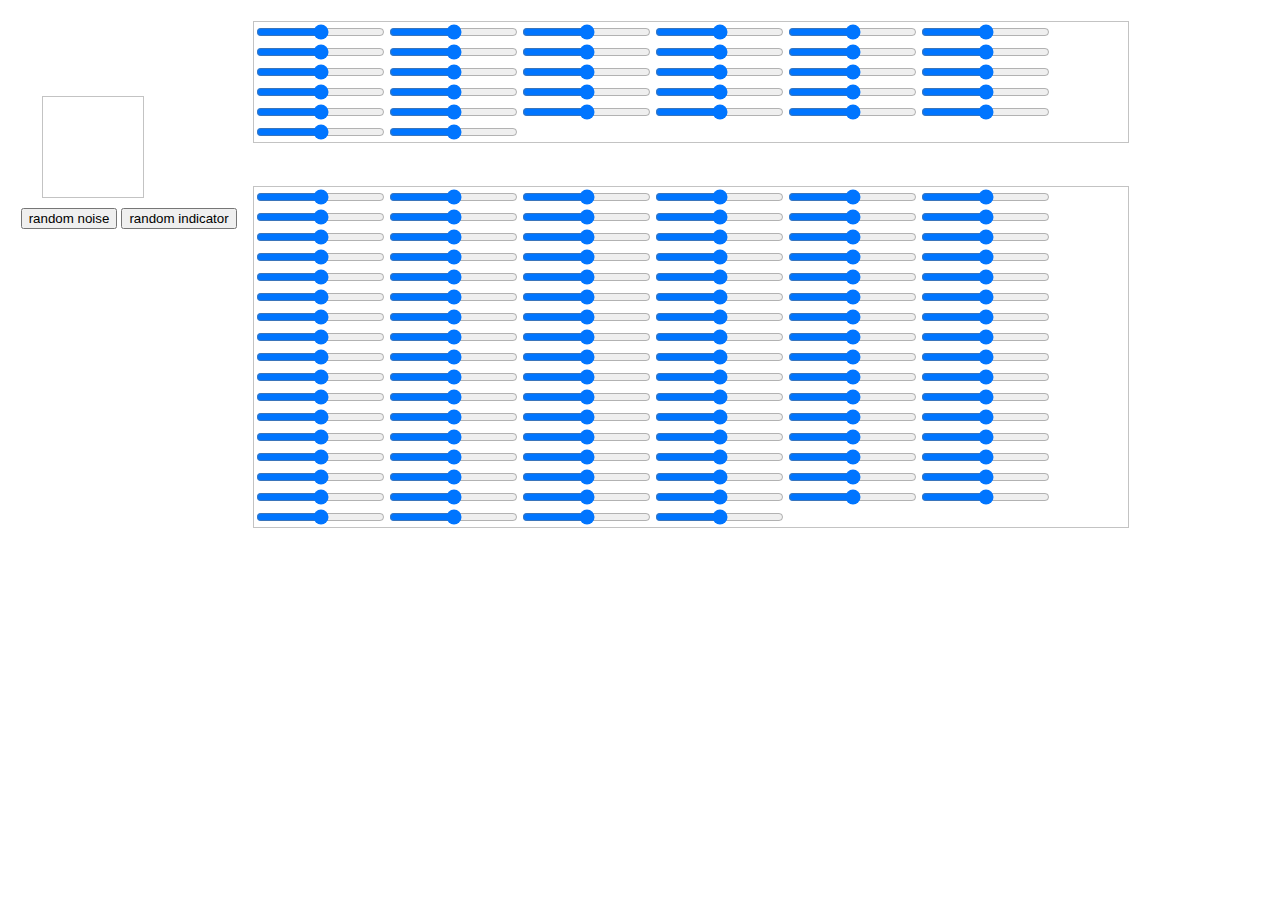
==== static/html/hw_gan.html @ 45902100 "finish hwgan" ====
<html>

<head>
    <script src="../js/vue.min.js"></script>
    <script src="../js/vue-resource.min.js"></script>
    <link href="../css/bar.css" rel="stylesheet" type="text/css" />
</head>

<body>
    <div id="app" style="margin-left: 1%;">
        <div style="display:inline-block;vertical-align: top; margin-top: 7%;">
            <canvas id="canvas_1" width=100px height=100px style="margin-left: 10%; width:100px; height:100px; border:1px solid #c3c3c3">
                <span>Loading Canvas</span>
            </canvas>
            <div style="margin-top: 5%;">
                <button v-on:click="random_noise">random noise</button>
                <button v-on:click="random_indicator">random indicator</button>
            </div>

        </div>

        <div style="margin-left: 1%; margin-top: 1%; width: 70%; display:inline-block;vertical-align: top; ">


            <div style="border:1px solid #c3c3c3">
                <input v-for="v in range_indicator" v-bind:id="v.id" type="range" min="0" max="100" v-bind:value="v.value"
                    v-on:input="range_change($event)" />
            </div>

            <div style="margin-top: 5%;border:1px solid #c3c3c3">
                <input v-for="v in range_noise" v-bind:id="v.id" type="range" min="0" max="100" v-bind:value="v.value"
                    v-on:input="range_change($event)" />
            </div>
        </div>

    </div>

    <script type="text/javascript">

        new Vue({
            el: '#app',

            data: {
                range_noise: [],
                range_indicator: [],
                noise_data: [],
            },
            mounted: function () {
                for (let i = 0; i < 100; i++) {
                    this.range_noise.push({ id: `noise_${i}`, value: "50" })
                    this.noise_data.push(0.0)
                }

                for (let i = 100; i < 132; i++) {
                    this.range_indicator.push({ id: `indicator_${i}`, v: "50" })
                    this.noise_data.push(0.0)
                }
            },
            methods: {

                post_request: function () {
                    this.$http.post('http://127.0.0.1:8081/hwgan', JSON.stringify(this.noise_data)).then(
                        function (data) {
                            canvas = document.getElementById("canvas_1");
                            ctx = canvas.getContext("2d");

                            var image = new Image();

                            image.onload = function () {
                                ctx.drawImage(image, 0, 0, 100, 100);
                            };

                            image.src = data.body;
                        },
                        function (res) {
                            this.message = "Server error";
                        }
                    );
                },

                range_change: function range_change(event) {
                    id = event.currentTarget.id;
                    id = parseInt(id.split("_")[1]);
                    value = event.currentTarget.value;

                    this.noise_data[id] = parseFloat(value) / 100.0;

                    this.post_request();
                },

                random_noise: function random_noise() {
                    for (let i = 0; i < 100; i++) {
                        this.noise_data[i] = Math.random();
                        this.$set(this.range_noise[i], 'value', parseInt(this.noise_data[i] * 100));
                    }

                    this.post_request();
                },

                random_indicator: function random_indicator() {
                    for (let i = 0; i < 32; i++) {
                        this.noise_data[i + 100] = Math.random();
                        this.$set(this.range_indicator[i], 'value', parseInt(this.noise_data[i + 100] * 100));
                    }

                    this.post_request();
                }
            }
        })
    </script>

</body>

</html>
---- static/css/bar.css ----
div.barContainer{
	height: 20px;
	width: 250px;
	border-radius: 10px;
	background-color: #ddd;
	margin-top: 5px;
	margin-left: 20%;
}
div.barValue{
	background-color: #1C8DE0;
	border-radius: 10px;
	height:20px;
	line-height: 20px;
}
b{
	color:#000;
	font-weight: 100;
	font-size: 12px;
	left:40px;
	margin-left: 5%;
}
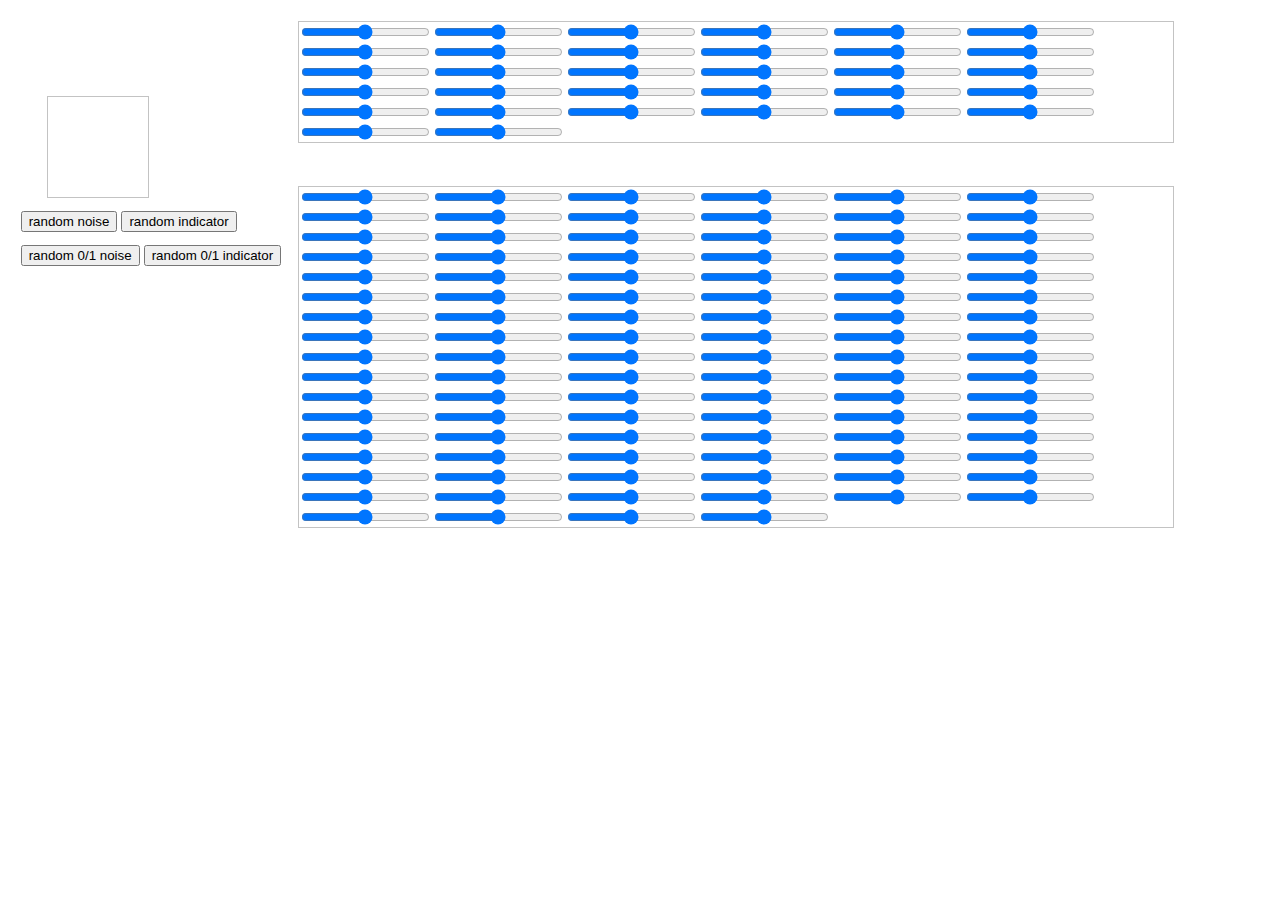
==== commit 0dbb5ef7: "add 0/1 random button" ====
--- a/static/html/hw_gan.html
+++ b/static/html/hw_gan.html
@@ -15,6 +15,11 @@
             <div style="margin-top: 5%;">
                 <button v-on:click="random_noise">random noise</button>
                 <button v-on:click="random_indicator">random indicator</button>
+            </div>
+
+            <div style="margin-top: 5%;">
+                <button v-on:click="random_01_noise">random 0/1 noise</button>
+                <button v-on:click="random_01_indicator">random 0/1 indicator</button>
             </div>
 
         </div>
@@ -59,7 +64,7 @@
             methods: {
 
                 post_request: function () {
-                    this.$http.post('http://127.0.0.1:8081/hwgan', JSON.stringify(this.noise_data)).then(
+                    this.$http.post('http://aws.mmaozi.com:8081/hwgan', JSON.stringify(this.noise_data)).then(
                         function (data) {
                             canvas = document.getElementById("canvas_1");
                             ctx = canvas.getContext("2d");
@@ -83,6 +88,13 @@
                     id = parseInt(id.split("_")[1]);
                     value = event.currentTarget.value;
 
+                    if (id < 100) {
+                        this.range_noise[id].value = value;
+                    } else {
+                        this.range_indicator[id - 100].value = value;
+                    }
+
+
                     this.noise_data[id] = parseFloat(value) / 100.0;
 
                     this.post_request();
@@ -104,6 +116,24 @@
                     }
 
                     this.post_request();
+                },
+
+                random_01_noise: function() {
+                    for (let i = 0; i < 100; i++) {
+                        this.noise_data[i] = Math.floor(Math.random() * 2);
+                        this.$set(this.range_noise[i], 'value', parseInt(this.noise_data[i] * 100));
+                    }
+
+                    this.post_request();
+                },
+
+                random_01_indicator: function() {
+                    for (let i = 0; i < 32; i++) {
+                        this.noise_data[i + 100] = Math.floor(Math.random() * 2);
+                        this.$set(this.range_indicator[i], 'value', parseInt(this.noise_data[i + 100] * 100));
+                    }
+
+                    this.post_request();
                 }
             }
         })
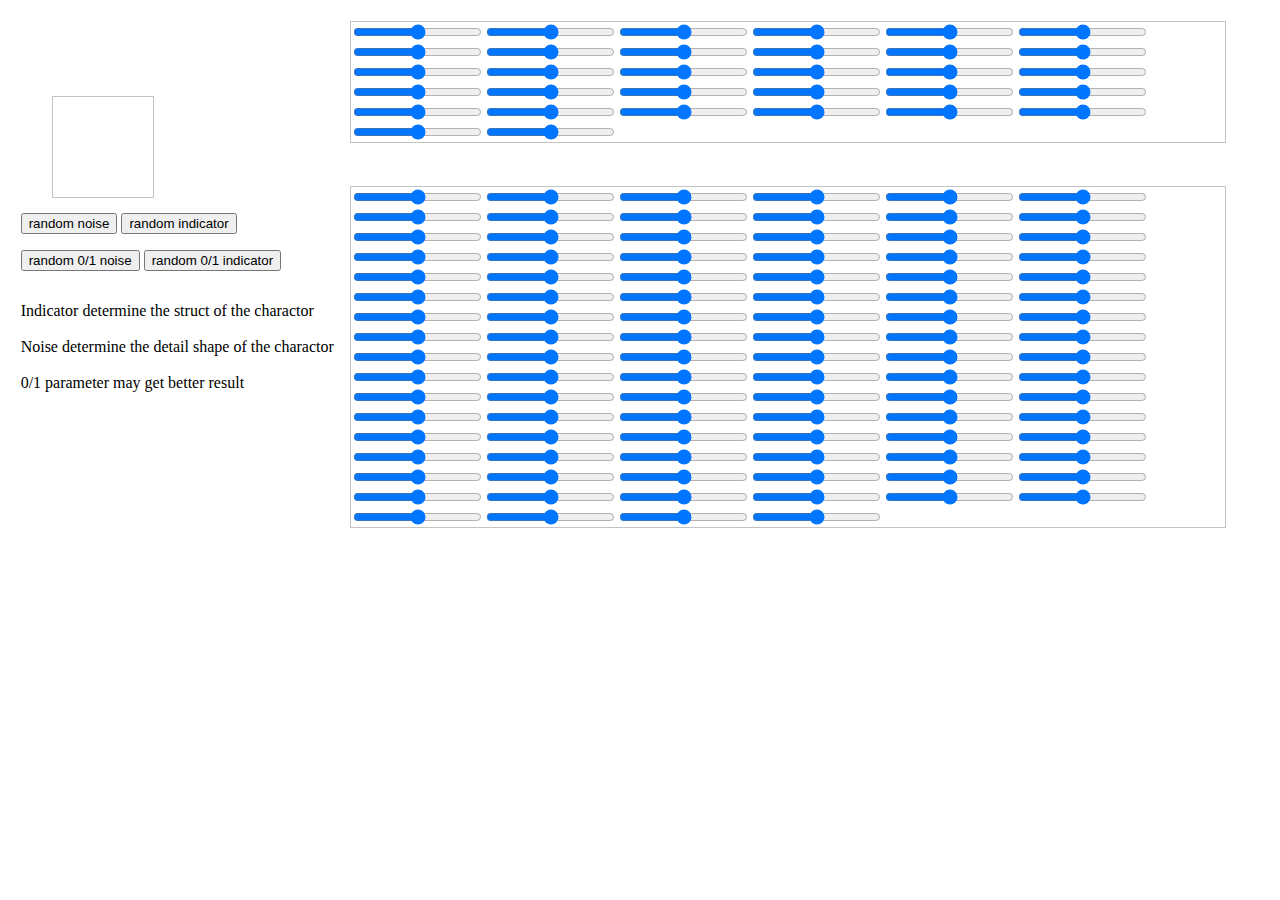
==== commit bf269350: "change html" ====
--- a/static/html/hw_gan.html
+++ b/static/html/hw_gan.html
@@ -22,6 +22,16 @@
                 <button v-on:click="random_01_indicator">random 0/1 indicator</button>
             </div>
 
+            <div style="margin-top: 10%;">
+                Indicator determine the struct of the charactor
+                <br/>
+                <br/>
+                Noise determine the detail shape of the charactor
+                <br/>
+                <br/>
+                0/1 parameter may get better result
+            </div>
+
         </div>
 
         <div style="margin-left: 1%; margin-top: 1%; width: 70%; display:inline-block;vertical-align: top; ">
@@ -29,12 +39,12 @@
 
             <div style="border:1px solid #c3c3c3">
                 <input v-for="v in range_indicator" v-bind:id="v.id" type="range" min="0" max="100" v-bind:value="v.value"
-                    v-on:input="range_change($event)" />
+                       v-on:change="range_change($event)"/>
             </div>
 
             <div style="margin-top: 5%;border:1px solid #c3c3c3">
                 <input v-for="v in range_noise" v-bind:id="v.id" type="range" min="0" max="100" v-bind:value="v.value"
-                    v-on:input="range_change($event)" />
+                       v-on:change="range_change($event)"/>
             </div>
         </div>
 
